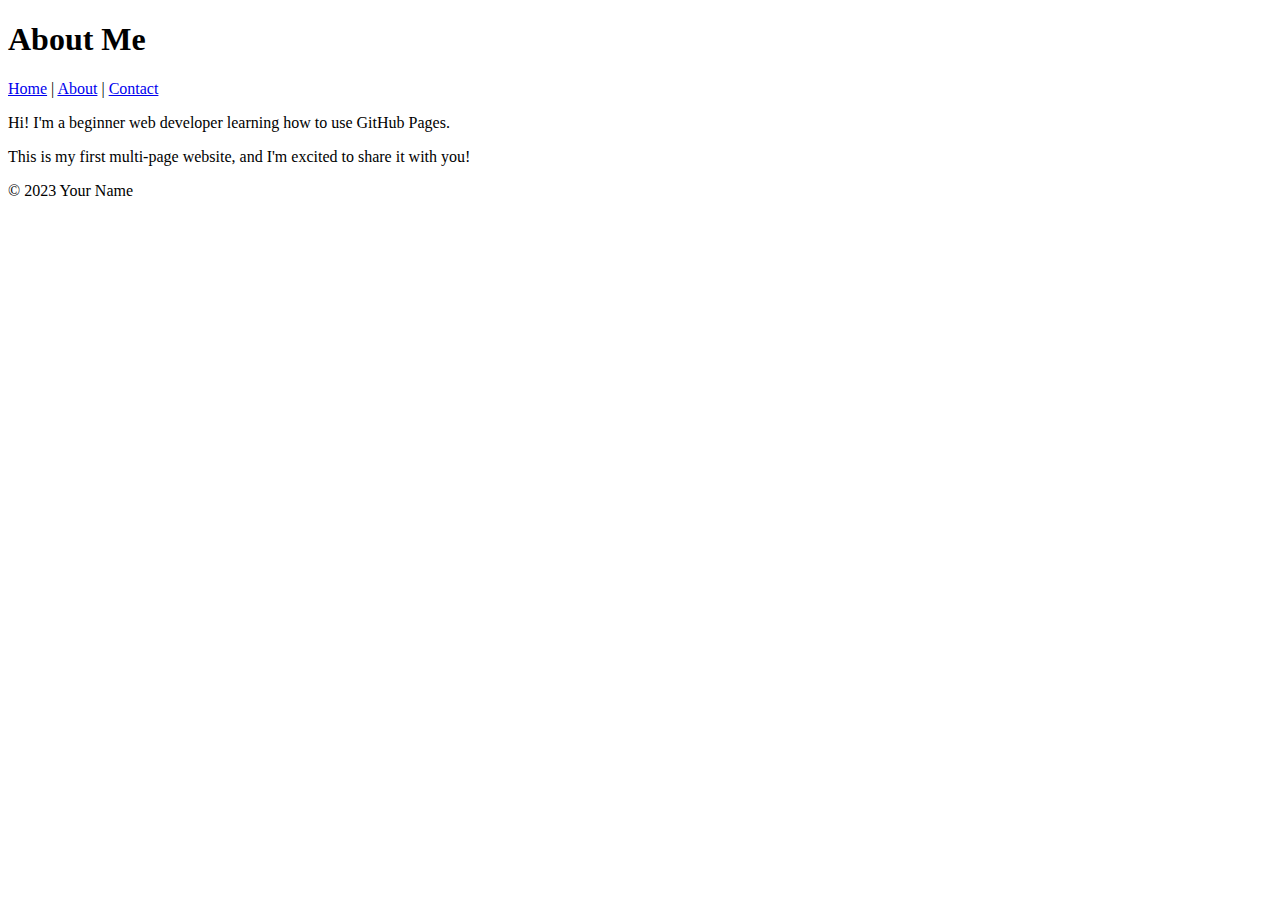
==== about.html @ 9cb48e5e "about.html" ====
<!DOCTYPE html>

<html lang="en">

<head>

<meta charset="UTF-8">

<meta name="viewport" content="width=device-width, initial-scale=1.0">

<title>About Me</title>

</head>

<body>

<header>

<h1>About Me</h1>

<nav>

<a href="index.html">Home</a> |

<a href="about.html">About</a> |

<a href="contact.html">Contact</a>

</nav>

</header>


<main>

<p>Hi! I'm a beginner web developer learning how to use GitHub Pages.</p>

<p>This is my first multi-page website, and I'm excited to share it with you!</p>

</main>


<footer>

<p>&copy; 2023 Your Name</p>

</footer>

</body>

</html>
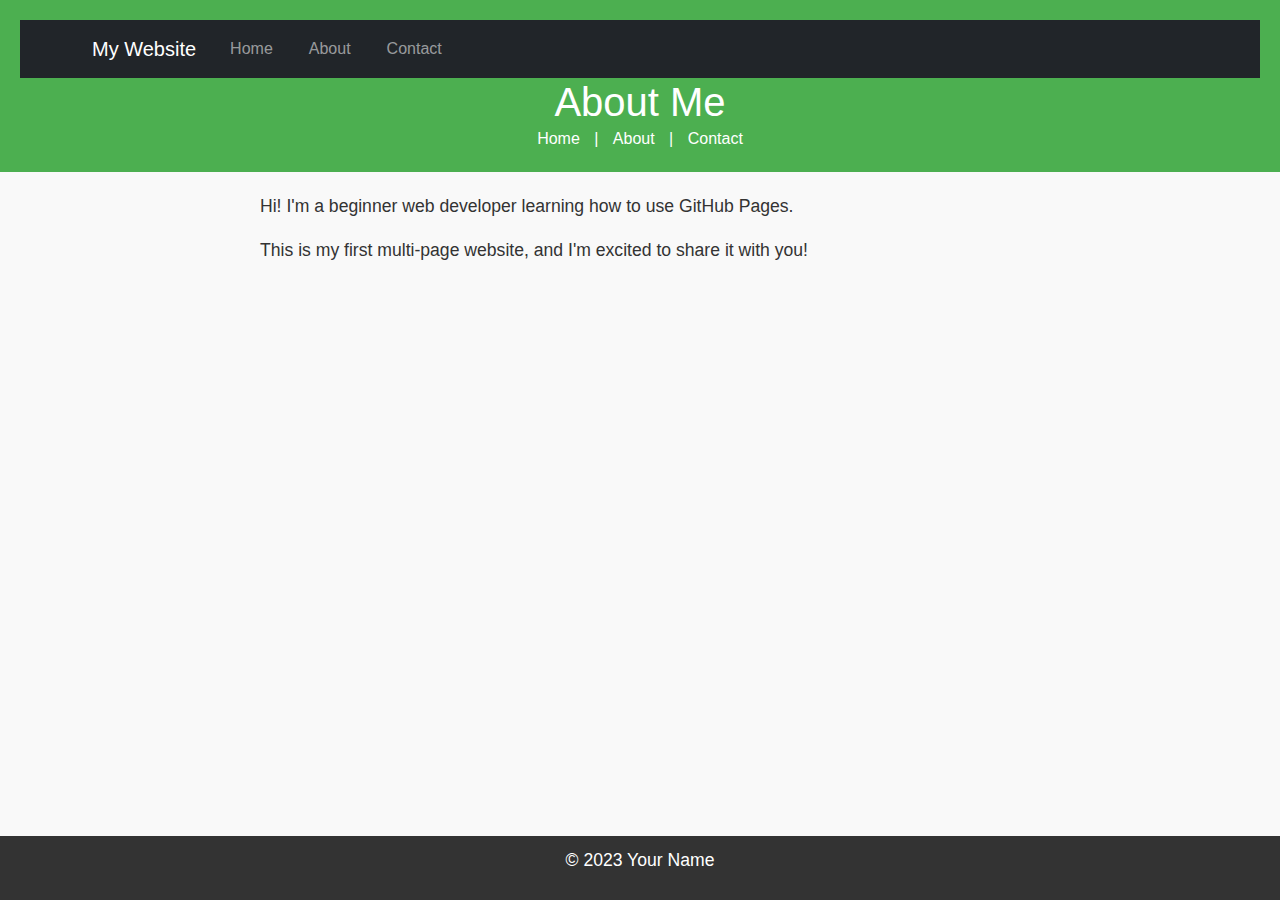
==== commit 3341ebb4: "about.html" ====
--- a/about.html
+++ b/about.html
@@ -3,19 +3,61 @@
 <html lang="en">
 
 <head>
+<!-- Bootstrap CSS -->
 
+<link href="https://cdn.jsdelivr.net/npm/bootstrap@5.3.0/dist/css/bootstrap.min.css" rel="stylesheet">
 <meta charset="UTF-8">
 
 <meta name="viewport" content="width=device-width, initial-scale=1.0">
 
 <title>About Me</title>
-
+<link rel="stylesheet" href="styles.css"
 </head>
 
 <body>
 
 <header>
+<nav class="navbar navbar-expand-lg navbar-dark bg-dark">
 
+<div class="container">
+
+<a class="navbar-brand" href="index.html">My Website</a>
+
+<button class="navbar-toggler" type="button" data-bs-toggle="collapse" data-bs-target="#navbarNav">
+
+<span class="navbar-toggler-icon"></span>
+
+</button>
+
+<div class="collapse navbar-collapse" id="navbarNav">
+
+<ul class="navbar-nav">
+
+<li class="nav-item">
+
+<a class="nav-link" href="index.html">Home</a>
+
+</li>
+
+<li class="nav-item">
+
+<a class="nav-link" href="about.html">About</a>
+
+</li>
+
+<li class="nav-item">
+
+<a class="nav-link" href="contact.html">Contact</a>
+
+</li>
+
+</ul>
+
+</div>
+
+</div>
+
+</nav>
 <h1>About Me</h1>
 
 <nav>
@@ -45,7 +87,11 @@
 <p>&copy; 2023 Your Name</p>
 
 </footer>
+<!-- Bootstrap JS and dependencies -->
 
+<script src="https://cdn.jsdelivr.net/npm/@popperjs/core@2.11.6/dist/umd/popper.min.js"></script>
+
+<script src="https://cdn.jsdelivr.net/npm/bootstrap@5.3.0/dist/js/bootstrap.min.js"></script>
 </body>
 
 </html>
--- a/styles.css
+++ b/styles.css
@@ -0,0 +1,125 @@
+body {
+
+font-family: Arial, sans-serif;
+
+color: #333;
+
+background-color: #f9f9f9;
+
+margin: 0;
+
+padding: 0;
+
+line-height: 1.6;
+
+}
+header {
+
+background-color: #4CAF50;
+
+color: white;
+
+padding: 20px;
+
+text-align: center;
+
+}
+
+
+header h1 {
+
+margin: 0;
+
+}
+
+
+nav a {
+
+color: white;
+
+text-decoration: none;
+
+margin: 0 10px;
+
+}
+
+
+nav a:hover {
+
+text-decoration: underline;
+
+}
+main {
+
+padding: 20px;
+
+max-width: 800px;
+
+margin: 0 auto;
+
+}
+
+
+main img {
+
+max-width: 100%;
+
+height: auto;
+
+display: block;
+
+margin: 20px 0;
+
+}
+footer {
+
+background-color: #333;
+
+color: white;
+
+text-align: center;
+
+padding: 10px;
+
+position: fixed;
+
+bottom: 0;
+
+width: 100%;
+
+}
+p {
+
+font-size: 1.1em;
+
+}
+
+
+a {
+
+color: #4CAF50;
+
+text-decoration: none;
+
+}
+
+
+a:hover {
+
+text-decoration: underline;
+
+}
+img {
+
+border: 5px solid #4CAF50;
+
+border-radius: 10px;
+
+}
+main a[href^="mailto:"] {
+
+color: #ff5722;
+
+font-weight: bold;
+
+}
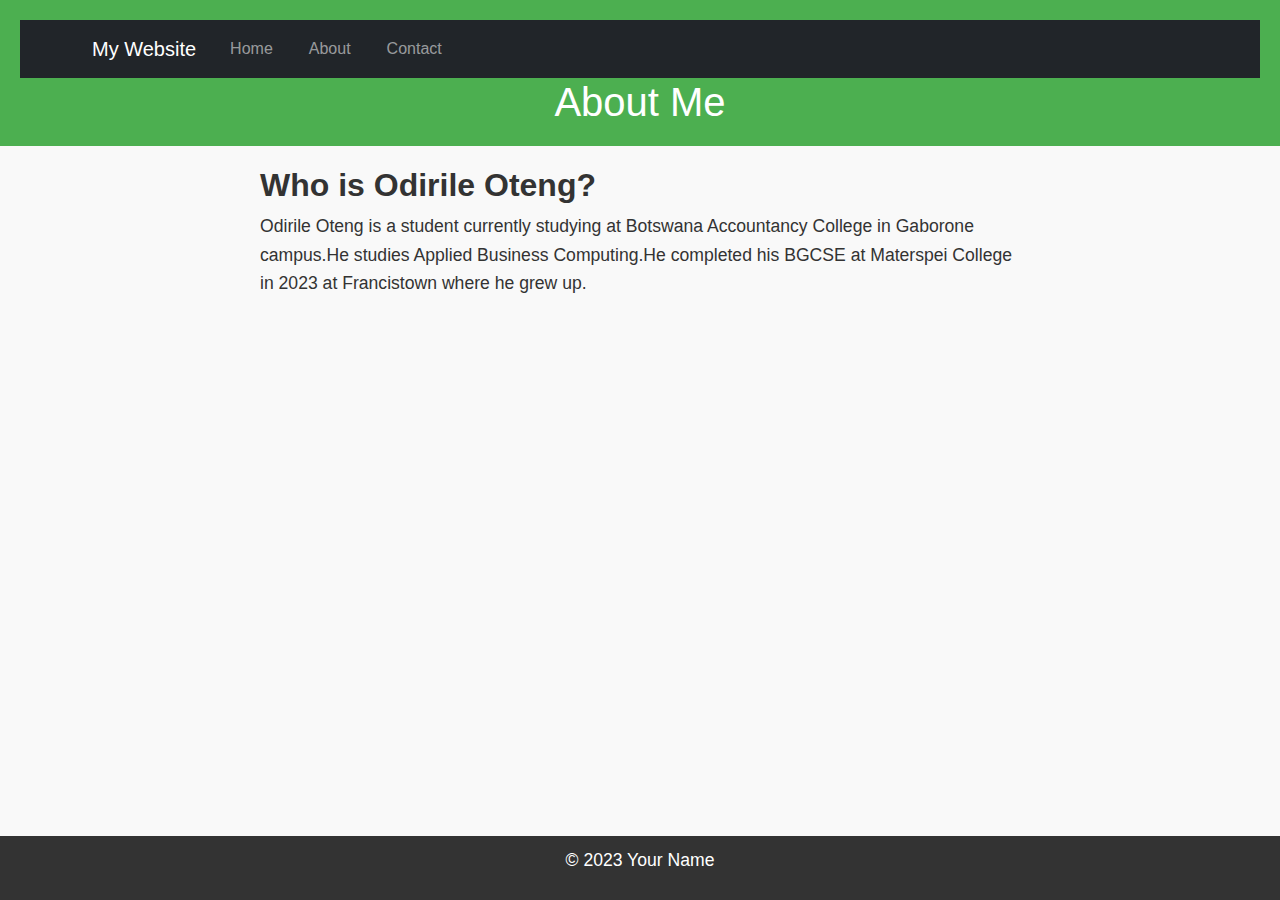
==== commit 6e7166d5: "about.html" ====
--- a/about.html
+++ b/about.html
@@ -59,25 +59,14 @@
 
 </nav>
 <h1>About Me</h1>
-
-<nav>
-
-<a href="index.html">Home</a> |
-
-<a href="about.html">About</a> |
-
-<a href="contact.html">Contact</a>
-
-</nav>
+  
 
 </header>
 
 
 <main>
-
-<p>Hi! I'm a beginner web developer learning how to use GitHub Pages.</p>
-
-<p>This is my first multi-page website, and I'm excited to share it with you!</p>
+<h2><b>Who is Odirile Oteng?</b></h2>
+<p>Odirile Oteng is a student currently studying at Botswana Accountancy College in Gaborone campus.He studies Applied Business Computing.He completed his BGCSE at Materspei College in 2023 at Francistown where he grew up.</p>
 
 </main>
 
--- a/styles.css
+++ b/styles.css
@@ -118,7 +118,7 @@
 }
 main a[href^="mailto:"] {
 
-color: #ff5722;
+color: white;
 
 font-weight: bold;
 
